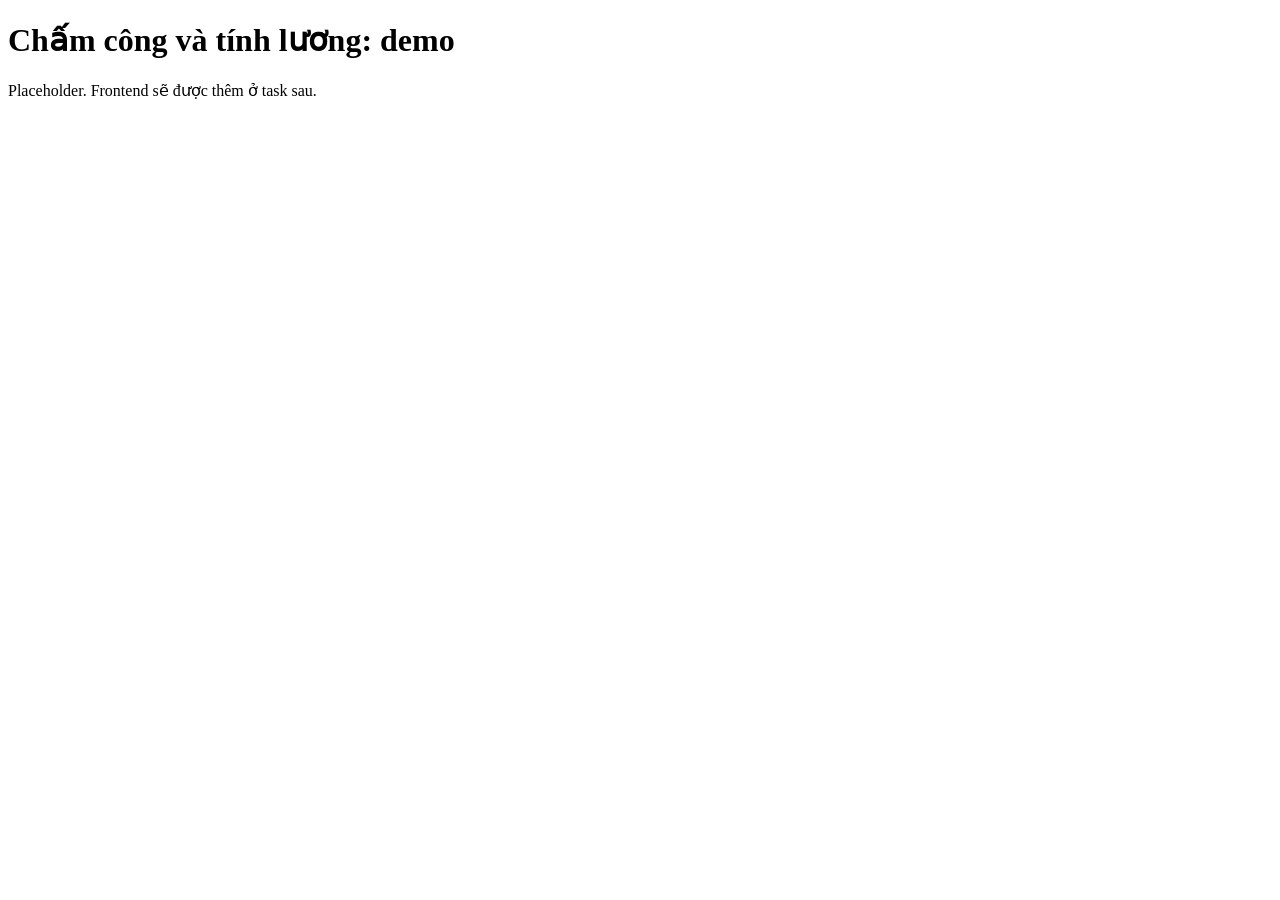
==== app/static/index.html @ 3650f2cd "Khung dự án: hạ tầng, core, schema, auth, seed và bộ load test Co-Authored-By: Claude Opus 5.5 <nore" ====
<!doctype html>
<html lang="vi">
<head><meta charset="utf-8"><title>Chấm công (demo)</title></head>
<body><h1>Chấm công và tính lương: demo</h1><p>Placeholder. Frontend sẽ được thêm ở task sau.</p></body>
</html>
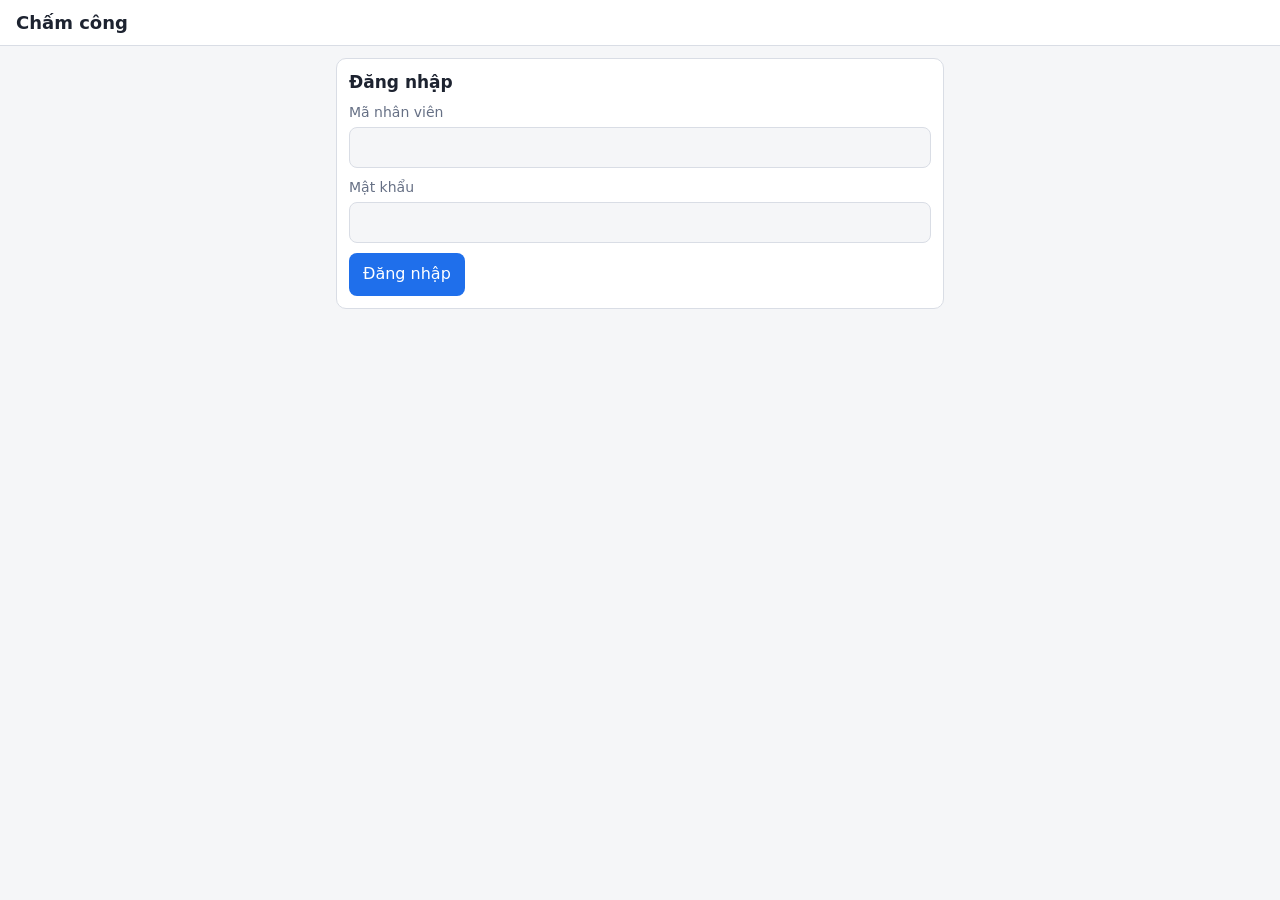
==== commit 02baf2b6: "Module nghiệp vụ, test đồng thời NV-1..NV-6, frontend; bộ load test dùng chung Co-Authored-By: Claud" ====
--- a/app/static/index.html
+++ b/app/static/index.html
@@ -1,5 +1,60 @@
 <!doctype html>
 <html lang="vi">
-<head><meta charset="utf-8"><title>Chấm công (demo)</title></head>
-<body><h1>Chấm công và tính lương: demo</h1><p>Placeholder. Frontend sẽ được thêm ở task sau.</p></body>
+<head>
+<meta charset="utf-8">
+<meta name="viewport" content="width=device-width, initial-scale=1">
+<title>Chấm công (demo)</title>
+<link rel="stylesheet" href="style.css">
+</head>
+<body>
+<header><h1>Chấm công</h1><div id="who" hidden><span id="who-name"></span> <button id="logout" class="link">Đăng xuất</button></div></header>
+<main>
+  <p id="msg" role="status" hidden></p>
+
+  <section id="login-view" hidden>
+    <h2>Đăng nhập</h2>
+    <form id="login-form">
+      <label>Mã nhân viên <input id="code" autocomplete="username" required></label>
+      <label>Mật khẩu <input id="password" type="password" autocomplete="current-password" required></label>
+      <button type="submit">Đăng nhập</button>
+    </form>
+  </section>
+
+  <div id="app-view" hidden>
+    <section>
+      <button id="check" class="big">Chấm công</button>
+      <p id="check-result" class="muted"></p>
+    </section>
+
+    <section>
+      <h2>Công của tôi</h2>
+      <table><thead><tr><th>Ngày</th><th>Vào</th><th>Ra</th><th>Phút</th><th>OT</th></tr></thead><tbody id="daily"></tbody></table>
+    </section>
+
+    <section>
+      <h2>Tạo đơn</h2>
+      <form id="req-form">
+        <label>Loại
+          <select id="req-type"><option value="leave">Nghỉ phép</option><option value="adjustment">Sửa công</option><option value="ot">Làm thêm giờ (OT)</option></select>
+        </label>
+        <label>Ngày <input id="req-date" type="date" required></label>
+        <div class="row">
+          <label>Từ <input id="req-start" type="time"></label>
+          <label>Đến <input id="req-end" type="time"></label>
+        </div>
+        <label>Lý do <input id="req-reason" maxlength="500"></label>
+        <button type="submit">Gửi đơn</button>
+      </form>
+      <h3>Đơn của tôi</h3>
+      <ul id="my-requests" class="cards"></ul>
+    </section>
+
+    <section id="approve-view" hidden>
+      <h2>Đơn chờ duyệt</h2>
+      <ul id="pending" class="cards"></ul>
+    </section>
+  </div>
+</main>
+<script src="app.js"></script>
+</body>
 </html>
--- a/app/static/style.css
+++ b/app/static/style.css
@@ -0,0 +1,30 @@
+:root { --bg: #f5f6f8; --fg: #1d2330; --muted: #667085; --card: #fff; --line: #d9dde5; --accent: #1f6feb; --bad: #b42318; --ok: #067647; }
+@media (prefers-color-scheme: dark) {
+  :root { --bg: #12151c; --fg: #e6e9ef; --muted: #9aa3b2; --card: #1b2029; --line: #2e3542; --accent: #5b9bff; --bad: #ff8a80; --ok: #5fd39a; }
+}
+* { box-sizing: border-box; }
+body { margin: 0; font: 16px/1.4 system-ui, sans-serif; background: var(--bg); color: var(--fg); }
+header { display: flex; justify-content: space-between; align-items: center; padding: 10px 16px; border-bottom: 1px solid var(--line); background: var(--card); }
+h1 { font-size: 18px; margin: 0; }
+h2 { font-size: 17px; margin: 0 0 8px; }
+h3 { font-size: 15px; margin: 16px 0 6px; }
+main { max-width: 640px; margin: 0 auto; padding: 12px 16px 40px; }
+section { background: var(--card); border: 1px solid var(--line); border-radius: 10px; padding: 12px; margin-bottom: 12px; }
+label { display: block; margin-bottom: 10px; font-size: 14px; color: var(--muted); }
+input, select { display: block; width: 100%; margin-top: 4px; padding: 10px; font: inherit; color: var(--fg); background: var(--bg); border: 1px solid var(--line); border-radius: 8px; }
+button { padding: 10px 14px; font: inherit; color: #fff; background: var(--accent); border: 0; border-radius: 8px; cursor: pointer; }
+button:disabled { opacity: .5; }
+button.big { width: 100%; padding: 18px; font-size: 20px; }
+button.link { background: none; color: var(--accent); padding: 4px; }
+button.bad { background: var(--bad); }
+.row { display: flex; gap: 10px; }
+.row label { flex: 1; min-width: 0; }
+.muted { color: var(--muted); font-size: 14px; }
+table { width: 100%; border-collapse: collapse; font-size: 14px; }
+th, td { text-align: left; padding: 6px 4px; border-bottom: 1px solid var(--line); }
+.cards { list-style: none; margin: 0; padding: 0; }
+.cards li { padding: 8px 0; border-bottom: 1px solid var(--line); font-size: 14px; }
+.cards .actions { display: flex; gap: 8px; margin-top: 6px; }
+#msg { padding: 10px; border-radius: 8px; border: 1px solid var(--line); background: var(--card); }
+#msg.error { color: var(--bad); }
+#msg.ok { color: var(--ok); }
